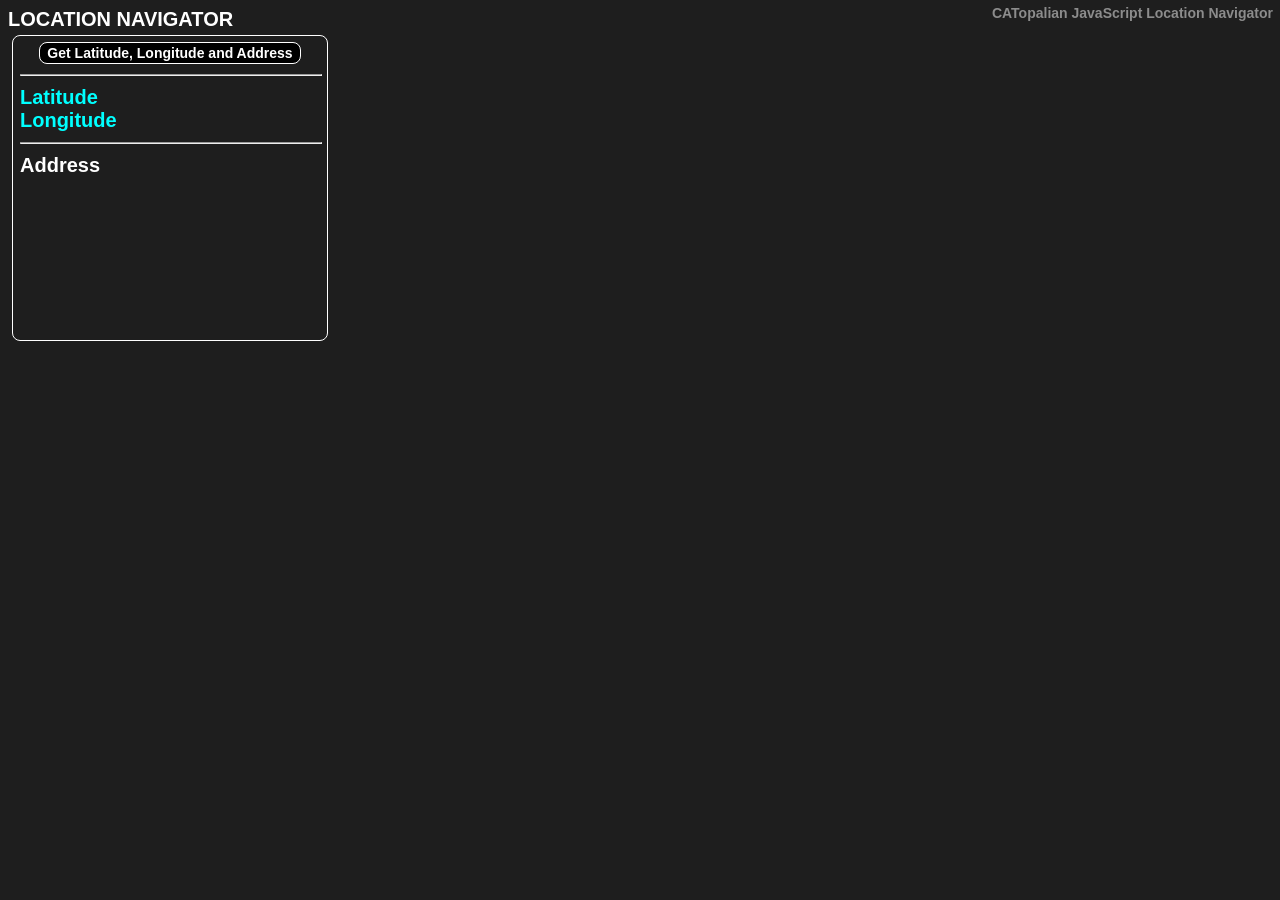
==== CATopalian_JavaScript_Location_Navigator.html @ e1b5d5b0 "update" ====
<!-- Dedicated to God the Father -->
<!-- All Rights Reserved Christopher Andrew Topalian Copyright 2000-2026 -->
<!-- https://github.com/ChristopherTopalian -->
<!-- https://github.com/ChristopherAndrewTopalian -->
<!-- CATopalian_JavaScript_Location_Navigator.html -->

<!DOCTYPE html>
<html lang = 'en'>
<head>
<title> CATopalian JavaScript Location Navigator </title>

<meta charset = 'UTF-8'>

<meta name = 'viewport' content = 'width = device-width, initial-scale = 1.0'>

<link rel = 'stylesheet' href = 'src/css/style001.css'>

<script src = 'src/js/1shortcuts/shortcuts.js'></script>

<script src = 'src/js/4make/makeInterface.js'></script>

<script src = 'src/js/4make/makeTitleOfApp.js'></script>

<script src = 'src/js/location/getMyLocation.js'></script>

<script src = 'src/js/location/getAddress.js'></script>

<script src = 'src/js/update/updateDisplay.js'></script>

<script src = 'src/js/sound/sound.js'></script>

<script src = 'src/js/sound/addBtnSounds.js'></script>

<script src = 'src/js/whenLoaded/whenLoaded.js'></script>

</head>

<body onload = 'whenLoaded();'>

</body>

</html>
---- src/css/style001.css ----
/* style001.css */

body
{
    background-color: rgb(30, 30, 30);
    font-family: Arial;
    font-size: 20px;
    color: rgb(255, 255, 255);
}

button
{
    margin-top: 4px;
    margin-bottom: 0px;
    padding: 2px 7px;
    border-style: solid;
    border-width: 1px;
    border-radius: 8px;
    border-color: rgb(255, 255, 255);
    background-color: rgb(0, 0, 0);
    font-size: 14px;
    font-weight: bold;
    color: rgb(255, 255, 255);
}

button:hover
{
    border-color: rgb(0, 255, 255);
}

button:active
{
    color: rgb(255, 0, 255);
}

hr
{
    width: 100%;
}

/*----*/

/* Dedicated to God the Father */
/* All Rights Reserved Christopher Andrew Topalian Copyright 2000-2026 */
/* https://github.com/ChristopherTopalian */
/* https://github.com/ChristopherAndrewTopalian */
/* https://sites.google.com/view/CollegeOfScripting */
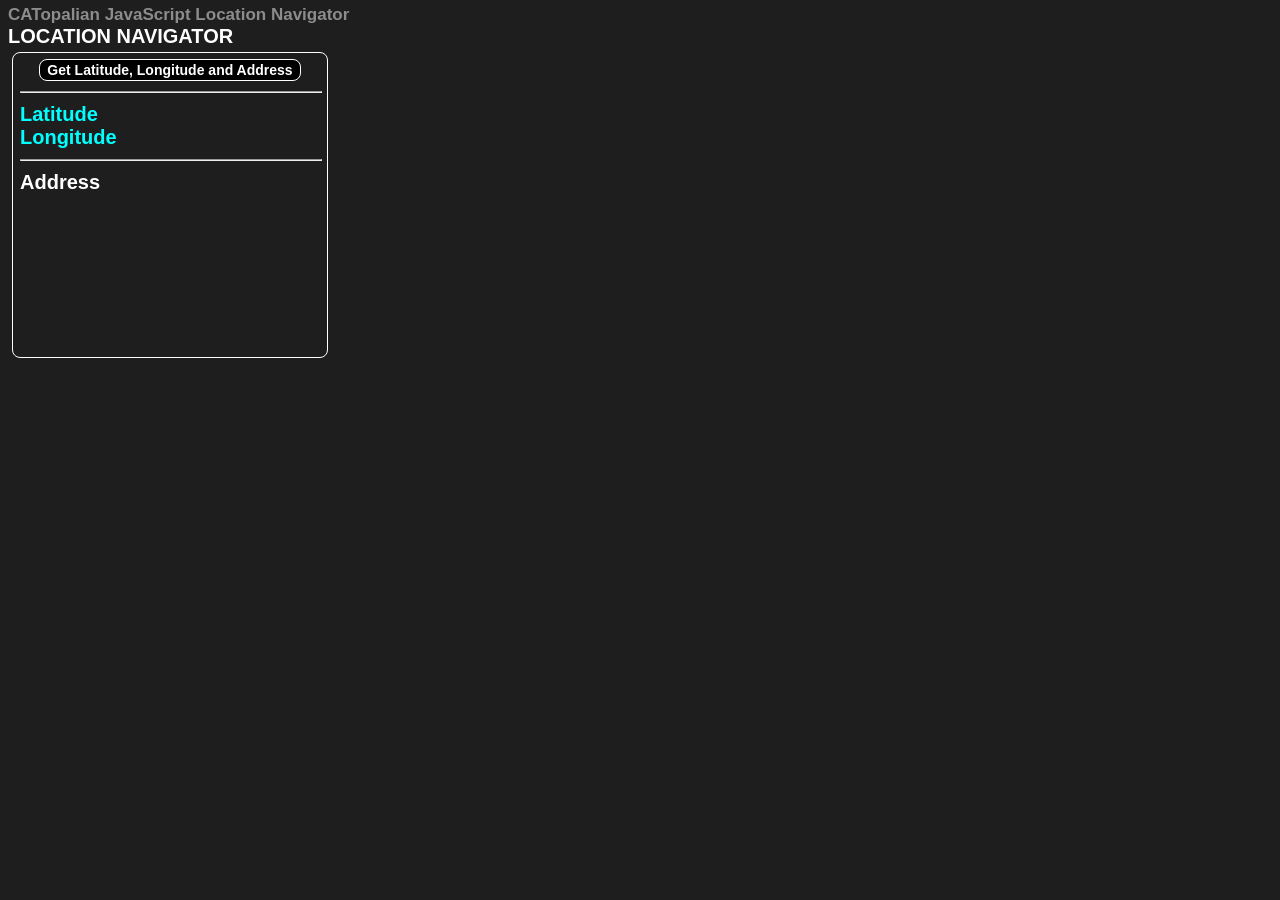
==== commit 300f3a5a: "update" ====
--- a/CATopalian_JavaScript_Location_Navigator.html
+++ b/CATopalian_JavaScript_Location_Navigator.html
@@ -12,6 +12,8 @@
 <meta charset = 'UTF-8'>
 
 <meta name = 'viewport' content = 'width = device-width, initial-scale = 1.0'>
+
+<link rel = "icon" href = "src/media/textures/icons/CATopalian_True_AI_Centered.png" type = "image/png">
 
 <link rel = 'stylesheet' href = 'src/css/style001.css'>
 
--- a/src/css/style001.css
+++ b/src/css/style001.css
@@ -2,6 +2,7 @@
 
 body
 {
+    margin: 2px 8px;
     background-color: rgb(30, 30, 30);
     font-family: Arial;
     font-size: 20px;
